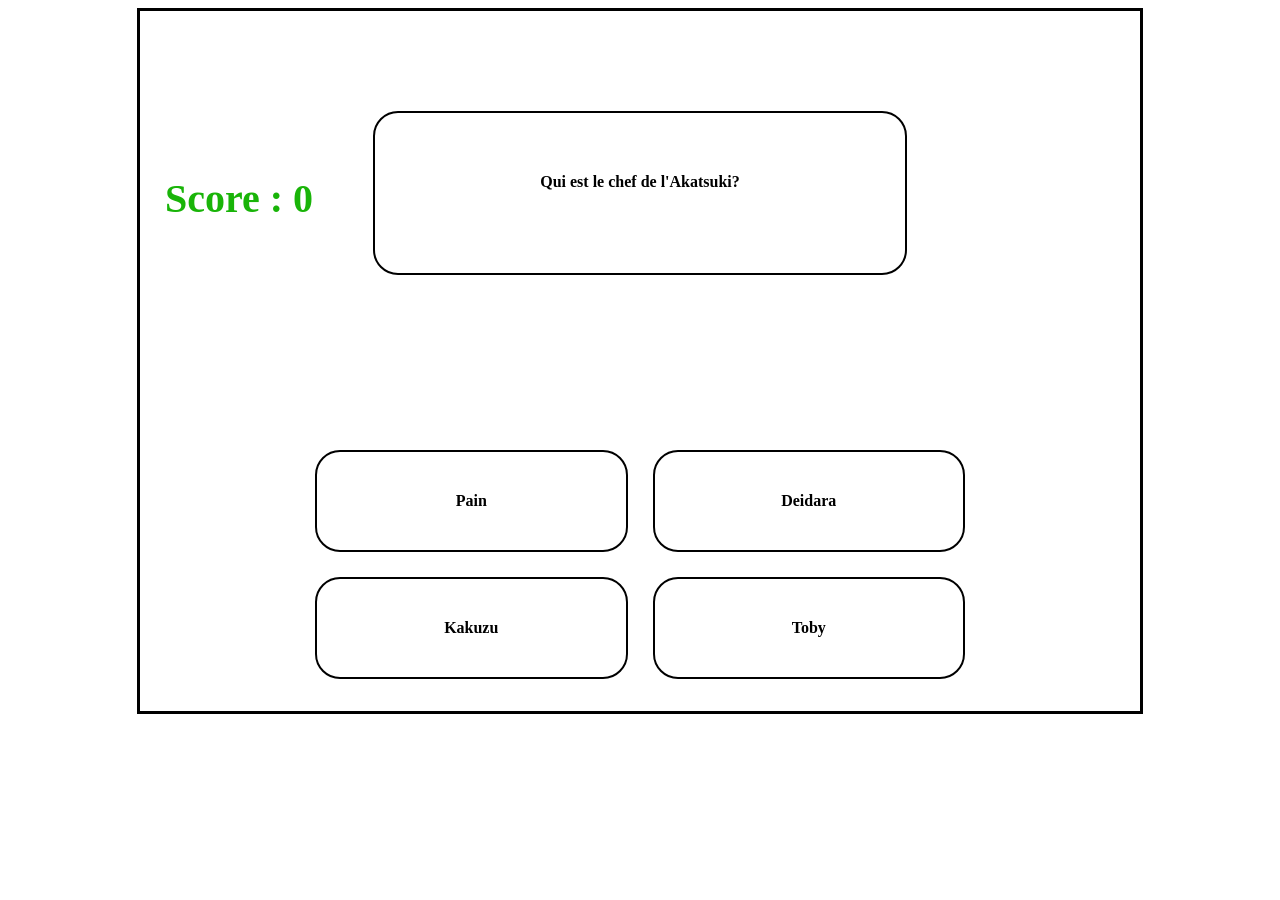
==== index.html @ 073d3993 "Rename naruto.html to index.html" ====
<!DOCTYPE html>
<html lang="fr">
  <head>
    <meta charset="UTF-8" />
    <meta name="viewport" content="width=device-width,initial-scale=1">
    <link rel="stylesheet" type="text/css" href="naruto.css" />
    <title>Naruto quizz</title>
  </head>
  <body>
    <div id="image" class="limit">
      <!--<div id="image" class="image"></div>-->
      <div id="wrongBubble" class="portraitAndBubble1">
        <div class="portrait1"></div>
        <div class="box3 sb14">Non , non et non !!!</div>
      </div>
      <div id="rightBubble" class="portraitAndBubble2">
        <div class="portrait2"></div>
        <div class="box4 sb13">Bien joué !!!</div>
      </div>
      <div class="score">Score : <span id="score">0</span></div>
      <container>
        <div id="questionDiv" class="questionDiv">Question ici</div>
      </container>
      <table id="table">
        <tr>
          <td class="hoverClass" id="choiceOne">1er réponse</td>
          <td class="hoverClass" id="choiceTwo">2em réponse</td>
        </tr>
        <tr>
          <td class="hoverClass" id="choiceThree">3em réponse</td>
          <td class="hoverClass" id="choiceFour">4em réponse</td>
        </tr>
      </table>
      <div id="countdown" class="countdown"></div>
    </div>
    <script src="naruto.js"></script>
  </body>
</html>
---- naruto.css ----
.limit {
    width: 1000px;
    height: 700px;
    border: 3px solid black;
    background-image: url("https://i.pinimg.com/564x/db/15/55/db1555931e8e6b374d488bdcf3d1369b.jpg");
    background-size: cover;
    margin: 0 auto;
    font-weight: 600;
    -webkit-user-select: none;
    /* Safari */
    -moz-user-select: none;
    /* Firefox */
    -ms-user-select: none;
    /* IE10+/Edge */
    user-select: none;
    /* Standard */

}

.questionDiv {
    border: 2px solid black;
    width: 500px;
    height: 100px;
    left: 50%;
    margin: 0 auto;
    text-align: center;
    padding: 60px 15px 0px 15px;
    background-color: white;
    margin-top: 100px;
    margin-bottom: 150px;
    border-radius: 25px;
    opacity: 1;
    transition-property: all;
    transition-duration: 1s;
}

.portraitAndBubble1 {
    width: 800px;
    margin: 15% 0% 0% 5%;
    position: absolute;
    overflow: hidden;
    opacity: 1;
    transition-property: all;
    transition-duration: 1s;
}

.portrait1 {
    width: 150px;
    height: 150px;
    border-radius: 50%;
    background-image: url("https://i.pinimg.com/736x/68/24/b8/6824b874fe29a500ca7570afa232d807.jpg");
    background-size:cover;
    background-repeat: no-repeat;
    background-position: 30%;
    border: 2px solid black;
    float: left;
    ;
}

.portraitAndBubble2 {
    width: 800px;
    margin: 15% 0% 0% 8%;
    position: absolute;
    overflow: hidden;
    opacity: 1;
    transition-property: all;
    transition-duration: 1s;
}

.portrait2 {
    width: 150px;
    height: 150px;
    border-radius: 50%;
    background-image: url("https://i.pinimg.com/564x/a5/b5/4a/a5b54a912badeea1a93825751682db10.jpg");
    background-size: 95%;
    border: 2px solid black;
    float: right;
}

.score {
    background-color: #fff;
    color: rgb(25, 180, 8);
    text-align: center;
    font-weight: 600;
    font-size: 40px;
    position: absolute;
    margin: 5% 0px 0px 25px;
    opacity: 1;
    transition-property: all;
    transition-duration: 1s;
}

table {
    left: 50%;
    width: 700px;
    margin: 50px auto 100px auto;
    bottom: 0px;
    border-collapse: separate;
    border-spacing: 25px;
    table-layout: fixed;
    opacity: 1;
    transition-property: all;
    transition-duration: 1s;
}

table tr td {
    border: 2px solid black;
    padding: 40px 30px 40px 30px;
    margin: 20px 20px 20px 20px;
    text-align: center;
    vertical-align: middle;
    border-radius: 25px;
    background-color: white;
}

table tr td:hover {
    cursor: pointer;
}

.wrongAnswer {
    background-color: red;
    text-decoration: line-through;
}

.wrongAnswer:hover {
    background-color: red !important;
}

.rightAnswer {
    background-color: green;
}

.rightAnswer:before {
    content: "\2713";
    padding-right: 10px;
    font-size: 15px;
}

.rightAnswer:hover {
    background-color: green !important;
}

.hoverClass:hover {
    background-color: darkgray;
}

.countdown {
    color: crimson;
    position: absolute;
    width: 50px;
    height: 50px;
    left: 48%;
    bottom: 64%;
    font-size: 100px;
}

.box3 {
    width: 300px;
    margin: 75px auto 50px 180px;
    border-radius: 15px;
    background: red;
    color: #fff;
    padding: 20px;
    text-align: center;
    font-weight: 900;
    font-family: arial;
    position: relative;
}

.box4 {
    width: 300px;
    margin: 75px 180px 50px auto;
    border-radius: 15px;
    background: green;
    color: #fff;
    padding: 20px;
    text-align: center;
    font-weight: 900;
    font-family: arial;
    position: relative;
}

.sb14:before {
    content: "";
    width: 0px;
    height: 0px;
    position: absolute;
    border-left: 15px solid transparent;
    border-right: 15px solid red;
    border-top: 15px solid red;
    border-bottom: 15px solid transparent;
    left: -16px;
    top: 0px;
}

.sb13:before {
    content: "";
    width: 0px;
    height: 0px;
    position: absolute;
    border-left: 15px solid green;
    border-right: 15px solid transparent;
    border-top: 15px solid green;
    border-bottom: 15px solid transparent;
    right: -16px;
    top: 0px;
}

.image {
    border: 2px solid black;
    width: 500px;
    height: 220px;
    left: 510px;
    margin: 0 auto;
    background-color: white;
    border-radius: 25px;
    position: absolute;
    background-image: url("https://www.numerama.com/content/uploads/2018/05/rm-1.png");
    background-size: cover;
}

body.img {
    @media screen {
        max-width: :1200px;
        min-width: 800px:;
        ;

    }
}
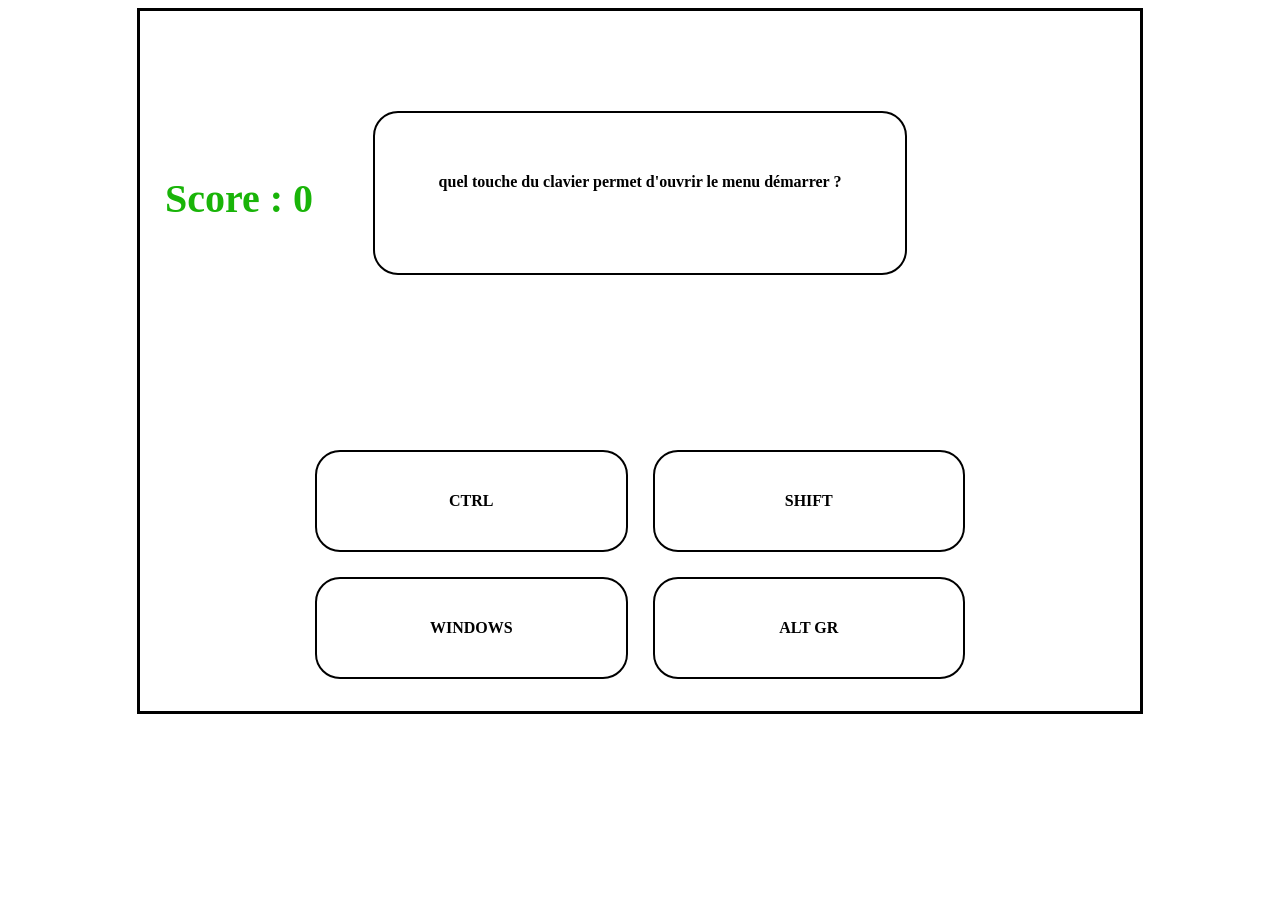
==== commit 03ade10a: "Update index.html" ====
--- a/index.html
+++ b/index.html
@@ -4,7 +4,7 @@
     <meta charset="UTF-8" />
     <meta name="viewport" content="width=device-width,initial-scale=1">
     <link rel="stylesheet" type="text/css" href="naruto.css" />
-    <title>Naruto quizz</title>
+    <title>quizz informatique</title>
   </head>
   <body>
     <div id="image" class="limit">
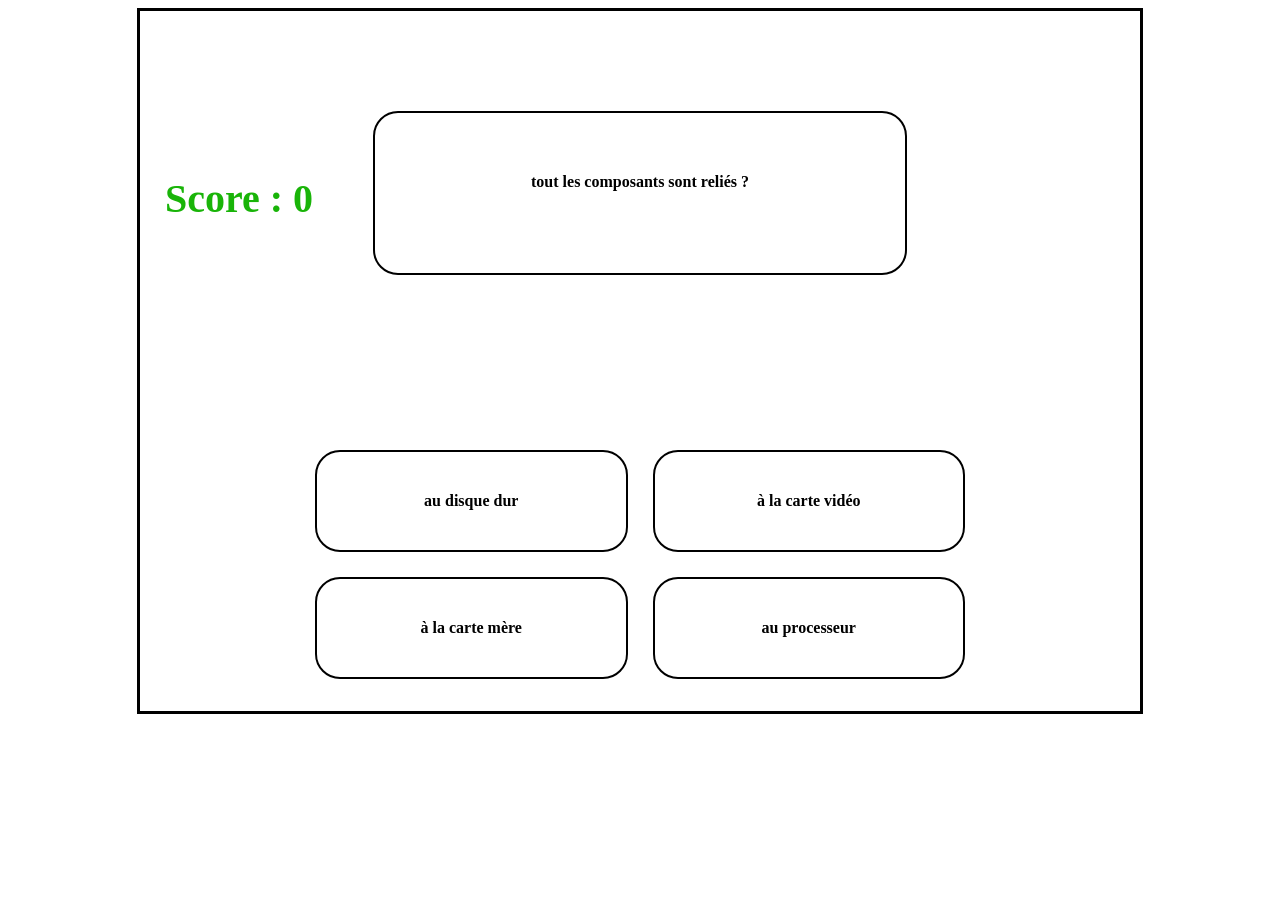
==== commit 23eb702a: "Update index.html" ====
--- a/index.html
+++ b/index.html
@@ -33,6 +33,8 @@
       </table>
       <div id="countdown" class="countdown"></div>
     </div>
+    <div class="footer"></div>
+</div>
     <script src="naruto.js"></script>
   </body>
 </html>
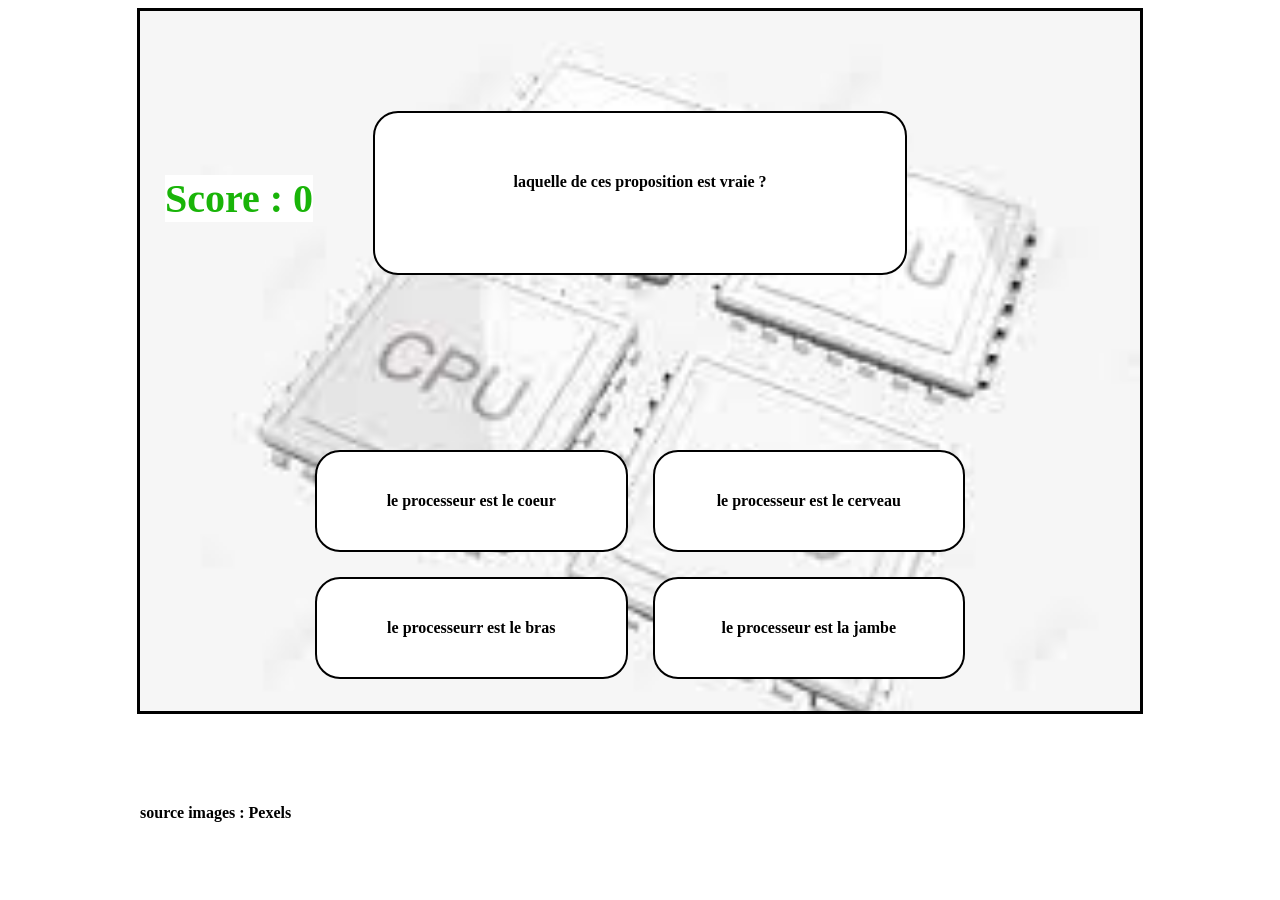
==== commit a2628a68: "Update index.html" ====
--- a/index.html
+++ b/index.html
@@ -32,9 +32,9 @@
         </tr>
       </table>
       <div id="countdown" class="countdown"></div>
+      <p> source images : Pexels </p>
     </div>
-    <div class="footer"></div>
-</div>
+    
     <script src="naruto.js"></script>
   </body>
 </html>
--- a/naruto.css
+++ b/naruto.css
@@ -226,4 +226,5 @@
         ;
 
     }
-}
+    
+}
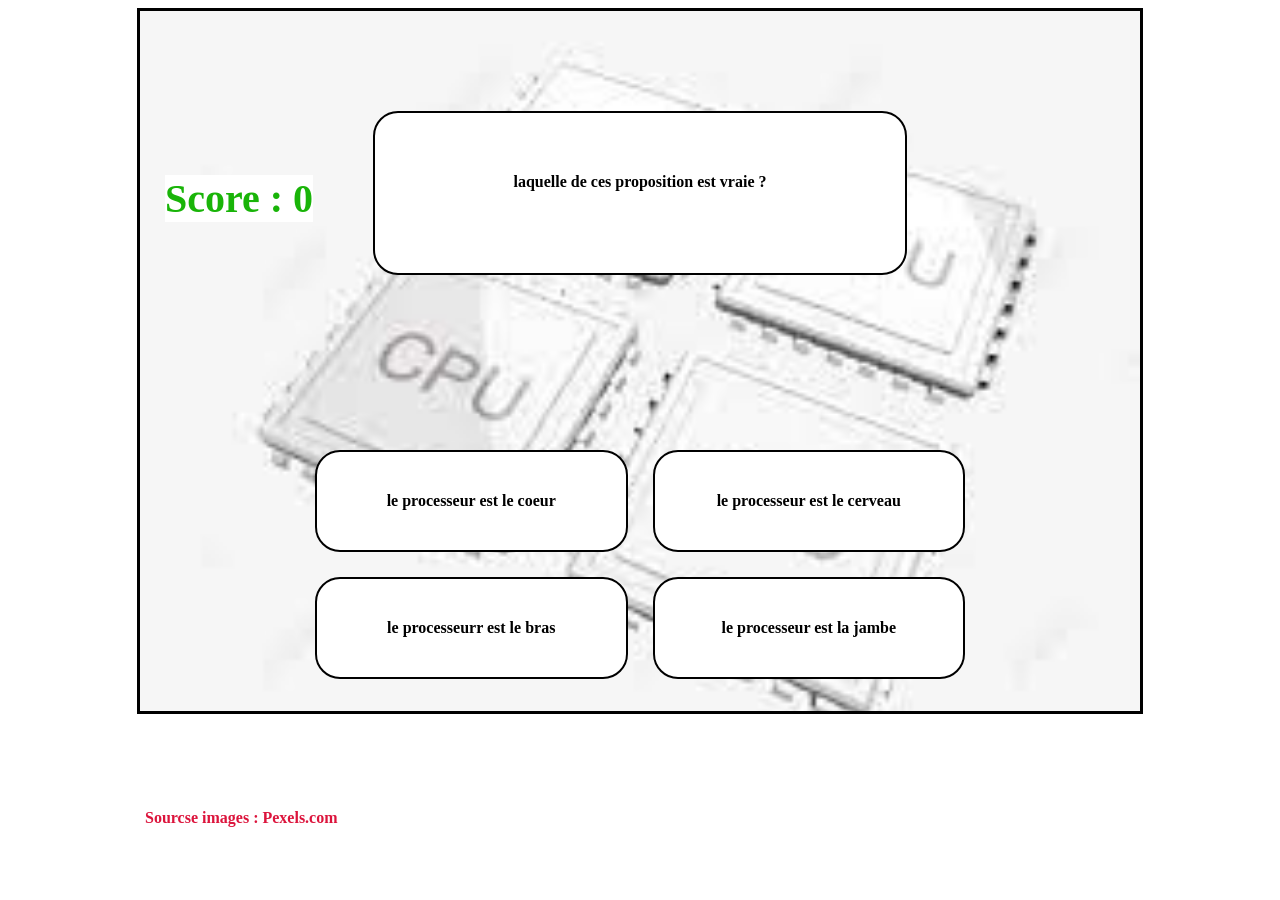
==== commit c7bc3396: "Update index.html" ====
--- a/index.html
+++ b/index.html
@@ -32,7 +32,7 @@
         </tr>
       </table>
       <div id="countdown" class="countdown"></div>
-      <p> source images : Pexels </p>
+      <p> Sourcse images : Pexels.com </p>
     </div>
     
     <script src="naruto.js"></script>
--- a/naruto.css
+++ b/naruto.css
@@ -16,6 +16,12 @@
     /* Standard */
 
 }
+p {
+  margin: 10px 0;
+  padding: 5px;
+  font-family: Comic Sans MS, Comic Sans, cursive;
+  color:crimson;
+}
 
 .questionDiv {
     border: 2px solid black;
